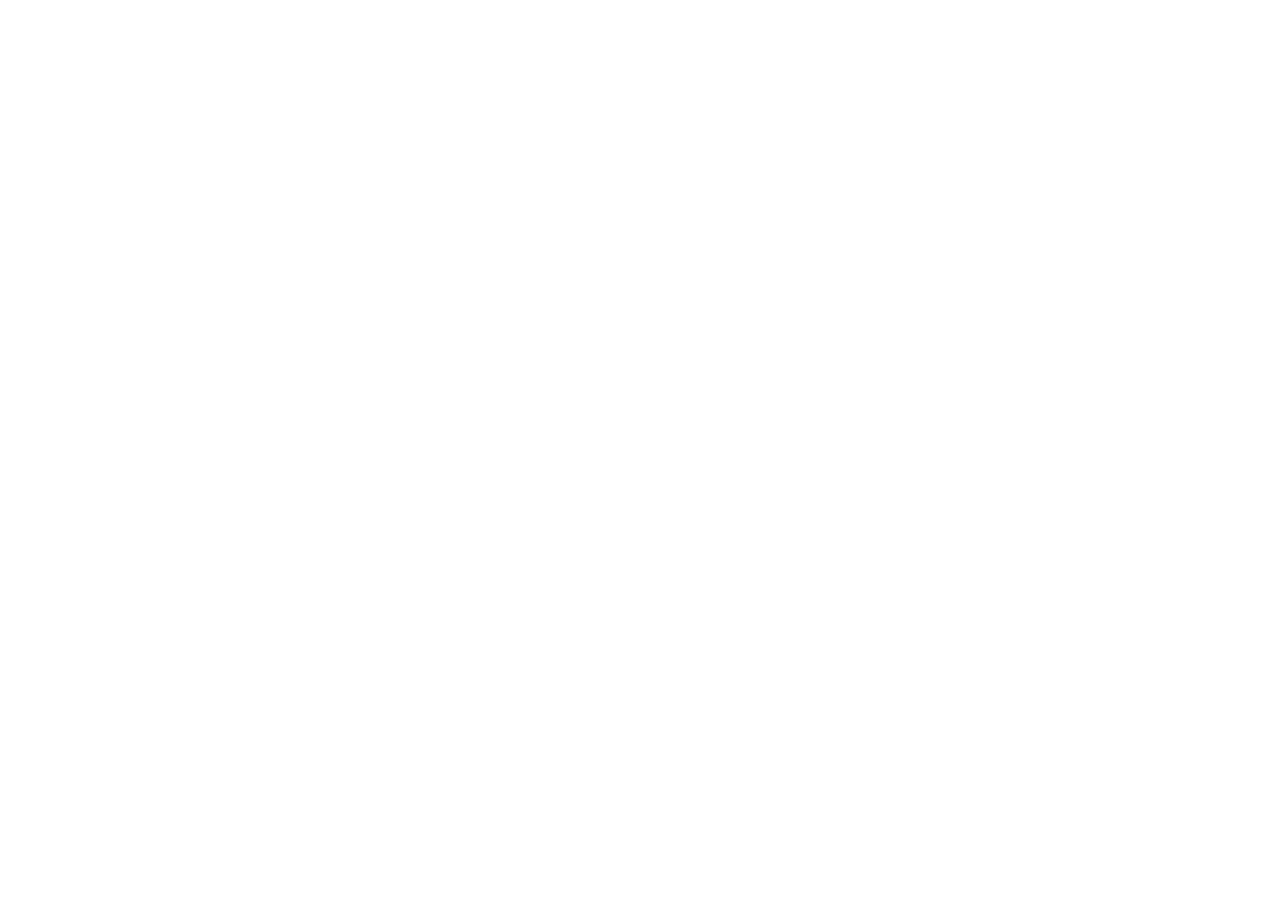
==== index.html @ e001ac7b "First commit" ====
<!DOCTYPE html>
<html lang="en">
<head>
    <meta charset="UTF-8">
    <meta name="viewport" content="width=device-width, initial-scale=1.0">
    <title>Document</title>
</head>
<body>
    
</body>
</html>
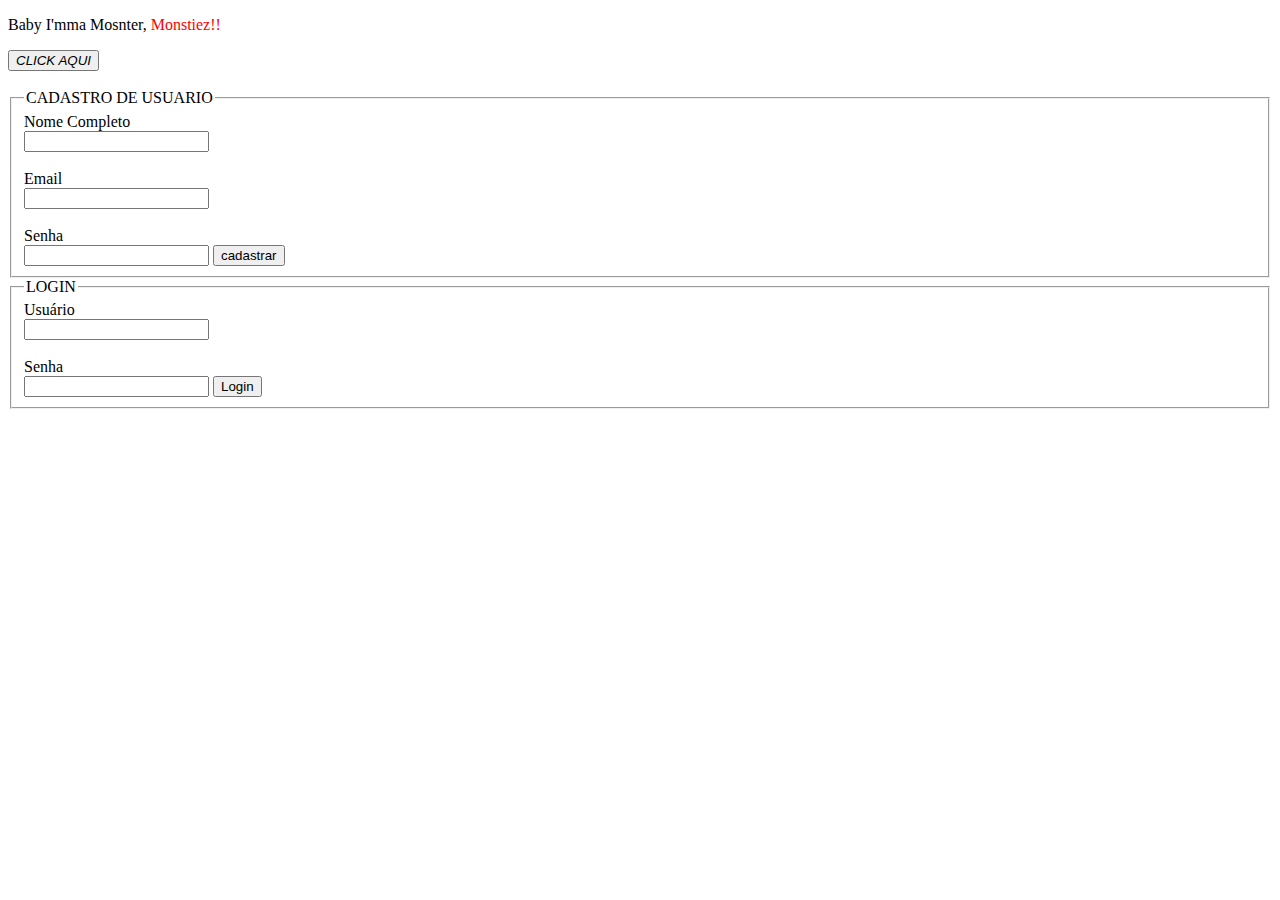
==== commit 4d783780: "interface TS" ====
--- a/index.html
+++ b/index.html
@@ -6,6 +6,34 @@
     <title>Document</title>
 </head>
 <body>
-    
+    <p>Baby I'mma Mosnter, <span style="color:red">Monstiez!!</span></p>
+    <button type="button" onclick="alert('Hello world')"> <i>CLICK AQUI</i> </button>
+<br> <br>
+
+    <fieldset>
+        <legend>CADASTRO DE USUARIO</legend>
+        <label>Nome Completo</label> <br>
+        <input type="text"> <br><br>
+        <label>Email</label> <br>
+        <input type="email">
+<br> <br>
+        <label>Senha</label> <br>
+        <input type="password">
+
+        <input type="submit" value="cadastrar">
+        </form>
+    </fieldset>
+
+    <fieldset>
+        <legend>LOGIN</legend>
+        <form action="">
+            <label>Usuário</label> <br>
+            <input type="text"> <br><br>
+            <label>Senha</label> <br>
+            <input type="password">
+            <input type="button" value="Login">
+        </form>
+    </fieldset>
+
 </body>
 </html>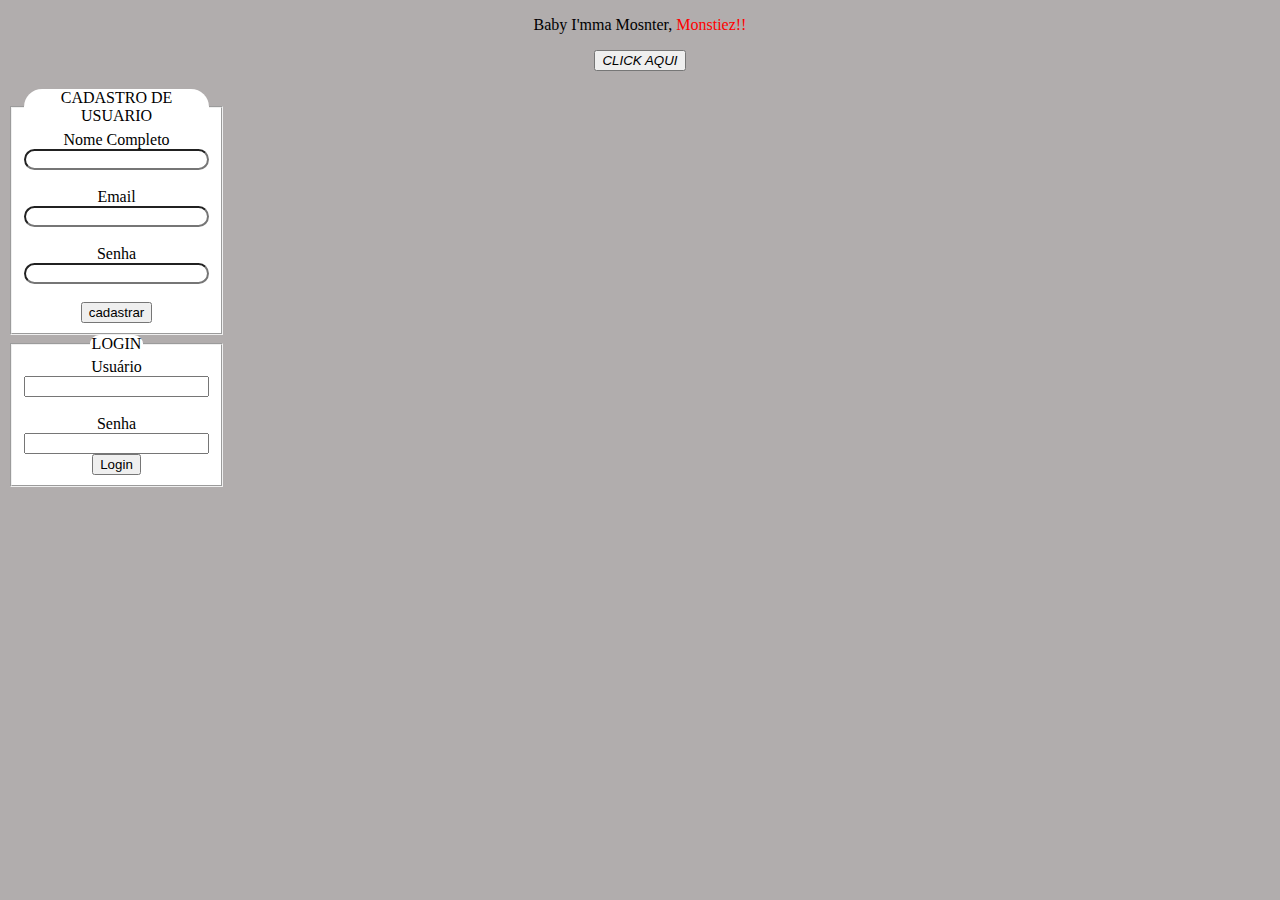
==== commit 8a49b97c: "Criando cadastro de usuario TS" ====
--- a/index.html
+++ b/index.html
@@ -3,28 +3,35 @@
 <head>
     <meta charset="UTF-8">
     <meta name="viewport" content="width=device-width, initial-scale=1.0">
-    <title>Document</title>
+    <link rel="stylesheet" href="index.css">
+    <title>cadastro</title>
+    <style>
+        .texto, .email, .senha{
+            border-radius: 30px;
+        }
+    </style>
+
 </head>
 <body>
     <p>Baby I'mma Mosnter, <span style="color:red">Monstiez!!</span></p>
     <button type="button" onclick="alert('Hello world')"> <i>CLICK AQUI</i> </button>
 <br> <br>
 
-    <fieldset>
+    <fieldset style="width: 100px;">
         <legend>CADASTRO DE USUARIO</legend>
         <label>Nome Completo</label> <br>
-        <input type="text"> <br><br>
+        <input type="text" class="texto"> <br><br>
         <label>Email</label> <br>
-        <input type="email">
+        <input type="email" class="email">
 <br> <br>
         <label>Senha</label> <br>
-        <input type="password">
-
+        <input type="password" class="senha">
+<br><br>
         <input type="submit" value="cadastrar">
         </form>
     </fieldset>
 
-    <fieldset>
+    <fieldset style="width: 100px;">
         <legend>LOGIN</legend>
         <form action="">
             <label>Usuário</label> <br>
--- a/index.css
+++ b/index.css
@@ -0,0 +1,19 @@
+body{
+    text-align: center;
+    background-color: rgb(177, 173, 173);
+}
+
+fieldset{
+    background-color: white;
+}
+
+legend{
+    background-color: white;
+    border-radius: 30px;
+    border: 2px;
+}
+legend :hover{
+    color: brown;
+}
+
+
